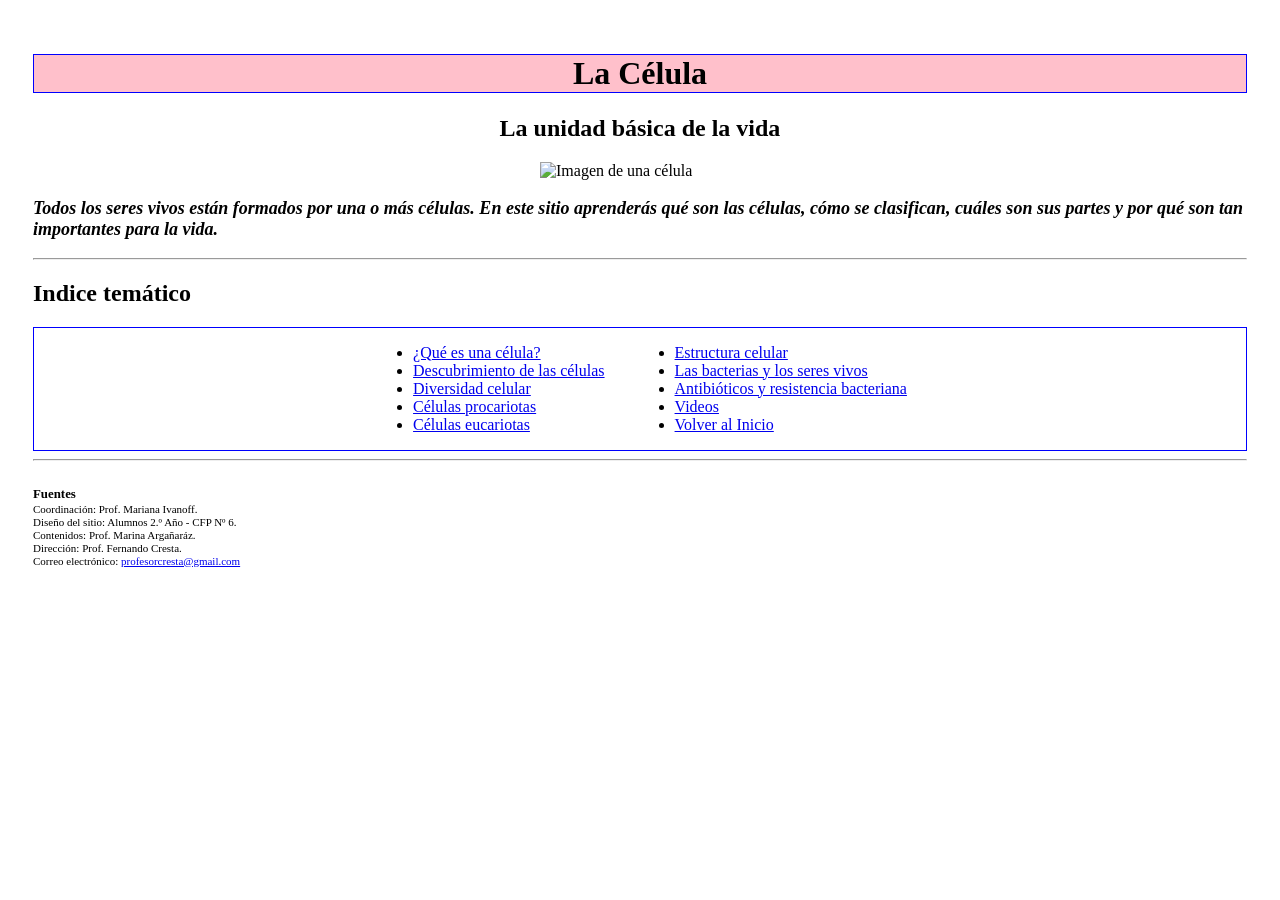
==== index.html @ c2a0c0bc "Add files via upload" ====
<!DOCTYPE html>
<html lang="es">

<head>
    <meta charset="UTF-8">
    <meta name="viewport" content="width=device-width, initial-scale=1.0">
    <link rel="stylesheet" href="styles.css" />
    <title>La Célula</title>
</head>

<body>
 <header>
     <h1 class="celula">La Célula</h1>
     <h2 class="celula2">La unidad básica de la vida</h2>
 </header>
 <main>
    <div class="contene_cel">
       <img class="contene_cel" src="https://fernandocresta.github.io/sitio-de-celula/images/celula_portada.png" alt="Imagen de una célula" width="200px">
    </div>
    <p class="parrafo1">
        Todos los seres vivos están formados por una o más células.
        En este sitio aprenderás qué son las células, cómo se clasifican,
        cuáles son sus partes y por qué son tan importantes para la vida.
    </p>
    
    <hr> <!-- inidica una raya -->

    <div id="menu"></div>
    <script>
    fetch("menu.html")
    .then(response => response.text())
    .then(data => {
          document.getElementById("menu").innerHTML = data;
    });
    </script>
    <hr>
</main>
<br />
<footer>
    <h3>Fuentes</h3>
    <p>Coordinación: Prof. Mariana Ivanoff.</p>
    <p>Diseño del sitio: Alumnos 2.º Año - CFP Nº 6.</p>
    <p>Contenidos: Prof. Marina Argañaráz.</p>
    <p>Dirección: Prof. Fernando Cresta.</p>
    
    <p>Correo electrónico:
        <a href="mailto:profesorcresta@gmail.com">
            profesorcresta@gmail.com
        </a>
    </p>
</footer>
</body>
</html>
---- styles.css ----
body{
  padding: 25px;
  background-image: url(https://fernandocresta.github.io/sitio-de-celula/images/fondo_pantallas.jpg);
}
.title {
	color: #5C6AC4;
}
.celula,.celula2{
    text-align: center;
}   
.celula{
    text-align: center;
    background-color: pink;
    border: 1px solid blue;
}
footer {
    font-size: 11px;
}
footer h3 {
    margin: 0 0 0 0;
}
footer p {
    margin: 1px 0;
}
.contene_cel{
    display: flex;
    justify-content: center;
}
.contene_diapo img {
    display: block;      /* una debajo de la otra */
    width: 100%;         /* ocupa todo el ancho disponible */
    max-width: 800px;    /* tamaño máximo */
    height: auto;        /* conserva proporciones */
    margin: 10px auto;   /* centradas */
}
.parrafo1{
    font-size: 18px;
    font-weight: bold;
    font-style: italic;
}
.contenedor_nav{
    border:1px solid blue;
    display: flex; 
    gap: 30px; 
    justify-content: center;
}  
.contenedor_videos{
    display: flex;
    flex-direction: column;
    align-items: center;
    gap: 10px;
    margin: 30px 0;
}
.contenedor_videos iframe{
    width: 90%;
    max-width: 800px;
    aspect-ratio: 16 / 9;
    height: auto;
    border: 2px solid #0b7dda;
    border-radius: 10px;
}
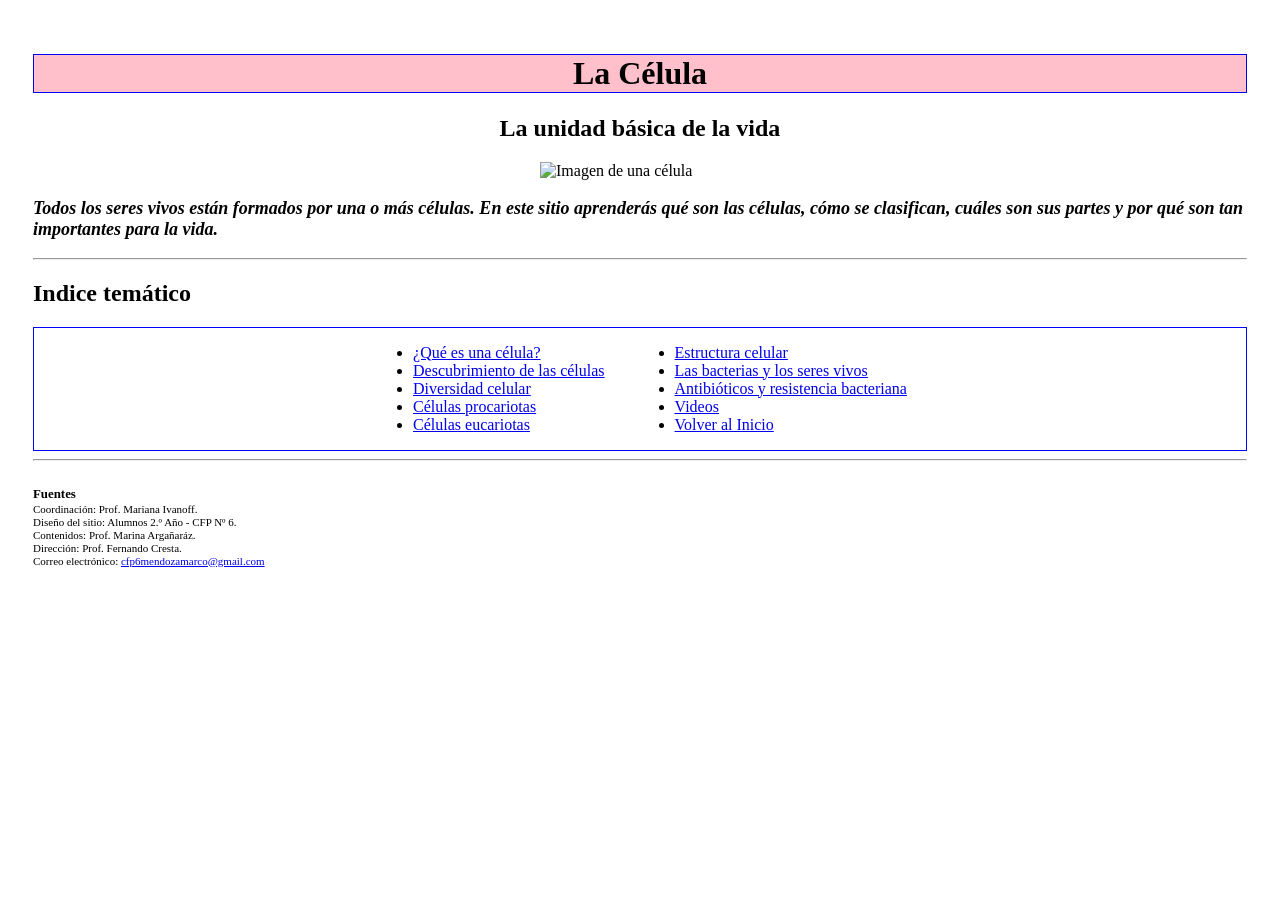
==== commit a983f44f: "Update image source and email contact in index.html" ====
--- a/index.html
+++ b/index.html
@@ -15,7 +15,7 @@
  </header>
  <main>
     <div class="contene_cel">
-       <img class="contene_cel" src="https://fernandocresta.github.io/sitio-de-celula/images/celula_portada.png" alt="Imagen de una célula" width="200px">
+       <img class="contene_cel" src="https://cfp6mendozamarco-lang.github.io/sitio-de-celula-2/images/celula_portada.png" alt="Imagen de una célula" width="200px">
     </div>
     <p class="parrafo1">
         Todos los seres vivos están formados por una o más células.
@@ -44,10 +44,10 @@
     <p>Dirección: Prof. Fernando Cresta.</p>
     
     <p>Correo electrónico:
-        <a href="mailto:profesorcresta@gmail.com">
-            profesorcresta@gmail.com
+        <a href="mailto:cfp6mendozamarco@gmail.com">
+            cfp6mendozamarco@gmail.com
         </a>
     </p>
 </footer>
 </body>
-</html>+</html>
